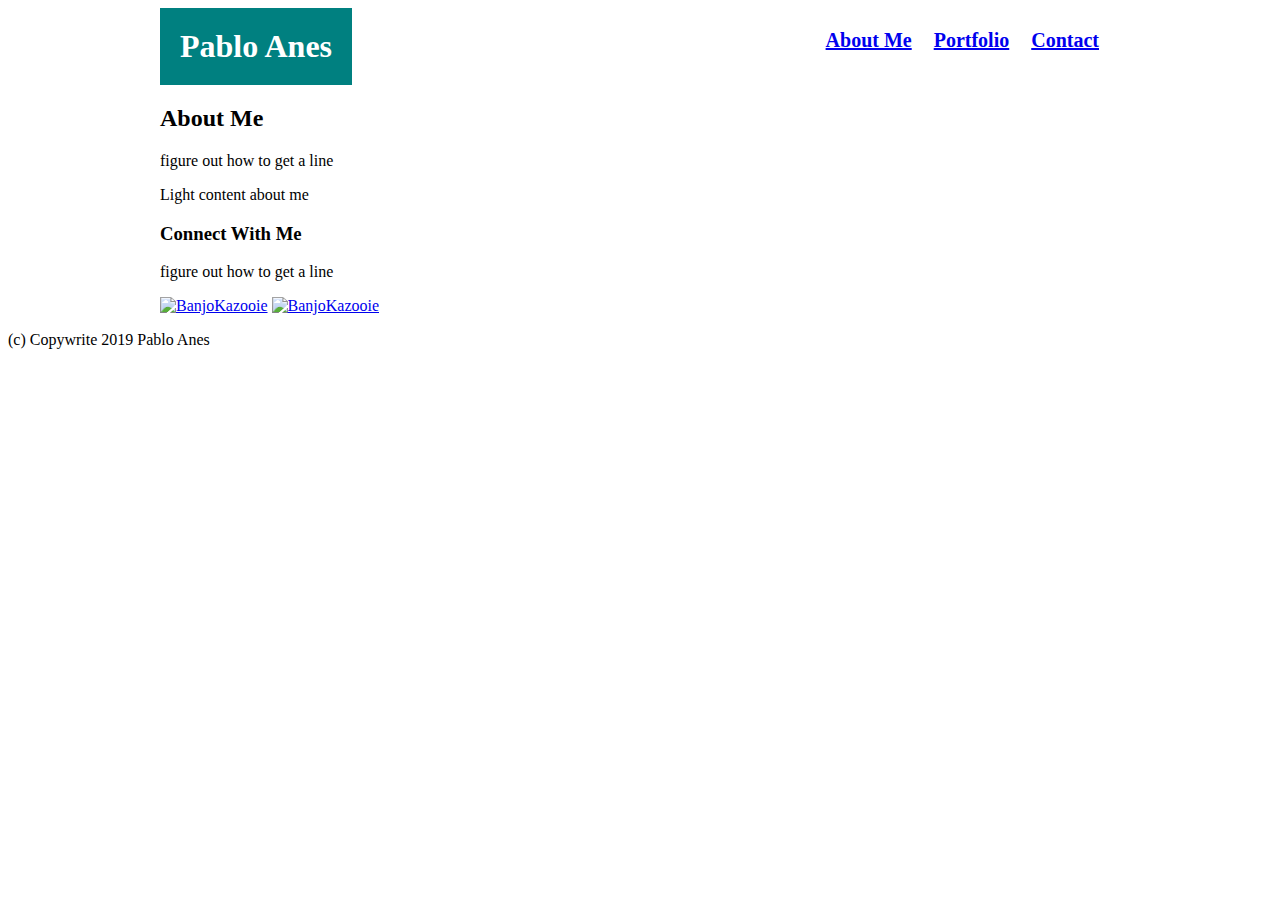
==== index.html @ 7e9044a2 "Index Created. Started CSS for Header." ====
<!DOCTYPE html>
<head>
  <title>Basic Portfolio - HW 1</title>
  <link href="assets/style.css" rel="stylesheet" type="text/css" >
</head>

<body>
  <div class="topContainer">
    <header>
      <h1>Pablo Anes</h1>
      <table>
        <tr>
          <th><a href="index.html">About Me</a></th>
          <th> <a href="porfolio.html">Portfolio</a></th>
          <th><a href="contact.html">Contact</a></th>
        </tr>
      </table>



    </header>
  </div>
  <div class="mainBody">
    <div class="mainContent">
      <section>
        <h2>About Me</h2>
        <p>figure out how to get a line</p>
        <p>Light content about me</p>
      </section>
      <section>
        <h3>Connect With Me</h3>
        <p>figure out how to get a line</p>
        <a href="https:www.google.com"><img src="assets/images/Banjo&KazooieHeadSSBU.png" alt="BanjoKazooie" height=42></a>
        <a href="https:www.google.com"><img src="assets/images/DonkeyKongHeadSSBUWebsite.png" alt="BanjoKazooie" height=42></a>
      </section>
    </div>
  </div>
  <div class="footerBorder">
    <footer>
      <p>(c) Copywrite 2019 Pablo Anes</p>
    </footer>
  </div>
</body>
---- assets/style.css ----
.topContainer{
  background: white;
}
header{
  width: 960px;
  margin:auto;
  /* margin-bottom: 30px; */
  align-items:center;
}
h1{
  display: inline-block;
  padding: 20px;
  margin-block-start: 0;
  margin-block-end:0;
  background-color: teal;
  color: white;
  margin-bottom: auto;
}
header > table{
  float: right;
  padding: 20px,0;
  font-size: 20px;
  /* border-right-style: solid; */

  border-spacing: 20px;

}
.mainBody {
  clear: both;
  width: 960px;
  margin:auto;

}
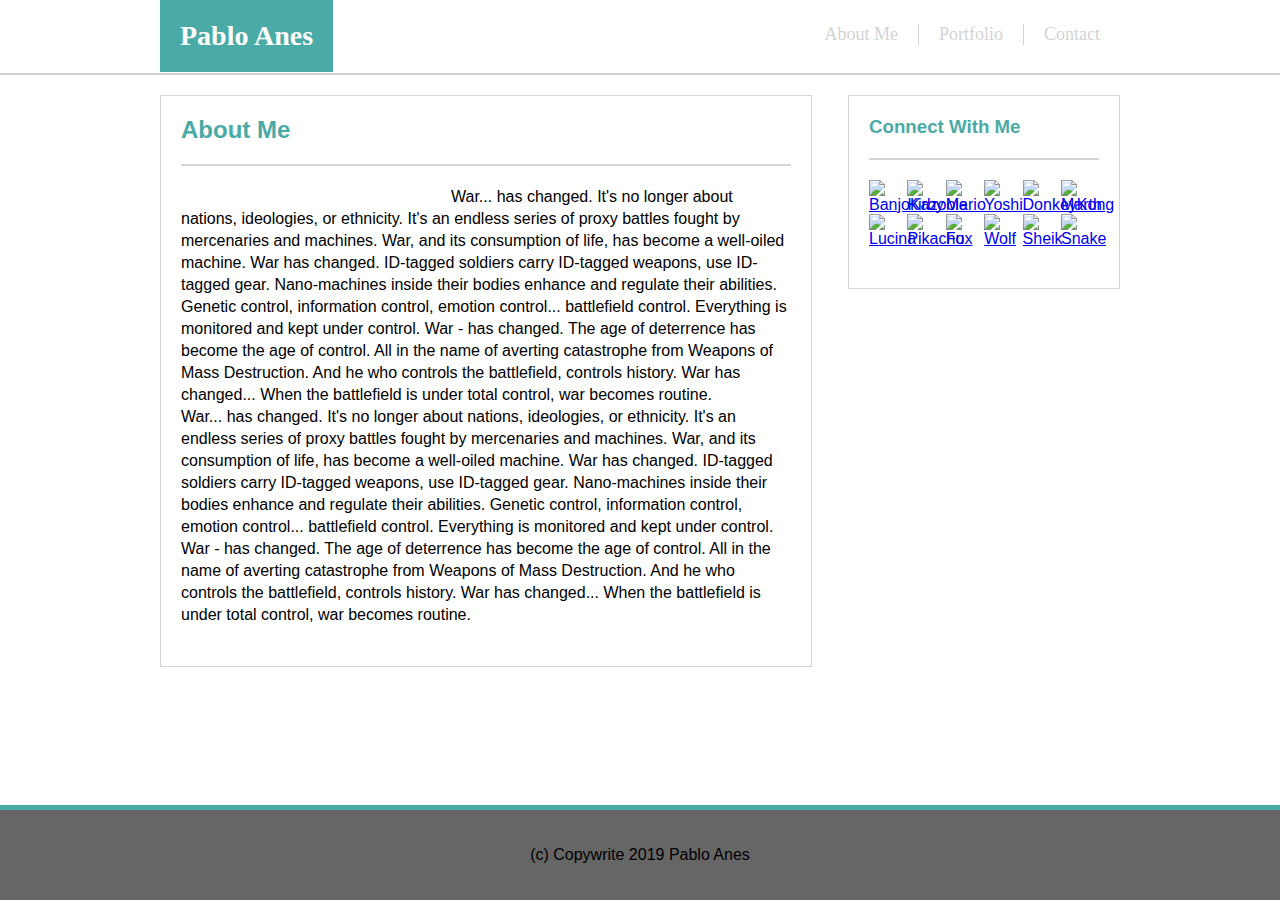
==== commit 66f47304: "Index Complete" ====
--- a/index.html
+++ b/index.html
@@ -5,39 +5,58 @@
 </head>
 
 <body>
+<!-- <div> -->
+
+<div class="spacer">
+
+
   <div class="topContainer">
     <header>
       <h1>Pablo Anes</h1>
-      <table>
-        <tr>
-          <th><a href="index.html">About Me</a></th>
-          <th> <a href="porfolio.html">Portfolio</a></th>
-          <th><a href="contact.html">Contact</a></th>
-        </tr>
-      </table>
-
-
-
+      <a href="contact.html">Contact</a></th>
+      <a href="porfolio.html">Portfolio</a></th>
+      <a href="index.html">About Me</a></th>
     </header>
   </div>
   <div class="mainBody">
-    <div class="mainContent">
-      <section>
+    <div>
+      <section class="mainContent">
         <h2>About Me</h2>
-        <p>figure out how to get a line</p>
-        <p>Light content about me</p>
+        <section>
+          <img src="assets/images/profilePic.jpg" alt="" width=250px>
+          <p>War... has changed. It's no longer about nations, ideologies, or ethnicity. It's an endless series of proxy battles fought by mercenaries and machines. War, and its consumption of life, has become a well-oiled machine. War has changed. ID-tagged soldiers carry ID-tagged weapons, use ID-tagged gear. Nano-machines inside their bodies enhance and regulate their abilities. Genetic control, information control, emotion control... battlefield control. Everything is monitored and kept under control. War - has changed. The age of deterrence has become the age of control. All in the name of averting catastrophe from Weapons of Mass Destruction. And he who controls the battlefield, controls history. War has changed... When the battlefield is under total control, war becomes routine.</p>
+          <p>War... has changed. It's no longer about nations, ideologies, or ethnicity. It's an endless series of proxy battles fought by mercenaries and machines. War, and its consumption of life, has become a well-oiled machine. War has changed. ID-tagged soldiers carry ID-tagged weapons, use ID-tagged gear. Nano-machines inside their bodies enhance and regulate their abilities. Genetic control, information control, emotion control... battlefield control. Everything is monitored and kept under control. War - has changed. The age of deterrence has become the age of control. All in the name of averting catastrophe from Weapons of Mass Destruction. And he who controls the battlefield, controls history. War has changed... When the battlefield is under total control, war becomes routine.</p>
+
+          </section>
+
       </section>
-      <section>
+      <section class="contactInfo">
         <h3>Connect With Me</h3>
-        <p>figure out how to get a line</p>
-        <a href="https:www.google.com"><img src="assets/images/Banjo&KazooieHeadSSBU.png" alt="BanjoKazooie" height=42></a>
-        <a href="https:www.google.com"><img src="assets/images/DonkeyKongHeadSSBUWebsite.png" alt="BanjoKazooie" height=42></a>
+        <section class="socialIcons">
+          <a href="https:www.google.com"><img src="assets/images/Banjo&KazooieHeadSSBU.png" alt="BanjoKazooie"></a>
+          <a href="https:www.google.com"><img src="assets/images/KirbyHeadSSBUWebsite.png" alt="Kirby"></a>
+          <a href="https:www.google.com"><img src="assets/images/MarioHeadSSBUWebsite.png" alt="Mario"></a>
+          <a href="https:www.google.com"><img src="assets/images/YoshiHeadSSBUWebsite.png" alt="Yoshi"></a>
+          <a href="https:www.google.com"><img src="assets/images/DonkeyKongHeadSSBUWebsite.png" alt="DonkeyKong"></a>
+          <a href="https:www.google.com"><img src="assets/images/MarthHeadSSBUWebsite.png" alt="Marth"></a>
+          <a href="https:www.google.com"><img src="assets/images/LucinaHeadSSBUWebsite.png" alt="Lucina"></a>
+          <a href="https:www.google.com"><img src="assets/images/PikachuHeadSSBUWebsite.png" alt="Pikachu"></a>
+          <a href="https:www.google.com"><img src="assets/images/FoxHeadSSBUWebsite.png" alt="Fox"></a>
+          <a href="https:www.google.com"><img src="assets/images/WolfHeadSSBUWebsite.png" alt="Wolf"></a>
+          <a href="https:www.google.com"><img src="assets/images/SheikHeadSSBUWebsite.png" alt="Sheik"></a>
+          <a href="https:www.google.com"><img src="assets/images/SnakeHeadSSBUWebsite.png" alt="Snake"></a>
+
+        </section>
+
       </section>
     </div>
   </div>
-  <div class="footerBorder">
-    <footer>
-      <p>(c) Copywrite 2019 Pablo Anes</p>
-    </footer>
+  <div class="footerFood">
   </div>
+</div>
+
+  <footer>
+    <p>(c) Copywrite 2019 Pablo Anes</p>
+  </footer>
+
 </body>
--- a/assets/style.css
+++ b/assets/style.css
@@ -1,33 +1,158 @@
+
+body{
+  background-image: url("images/foggy_birds_@2X.png" );
+  background-repeat:repeat;
+  font-family: 'Arial', 'Helvetica Neue', Helvetica, sans-serif;
+  margin: 0;
+}
 .topContainer{
-  background: white;
+  background-color: white;
+  padding: 0 0 1px 0;
+  border-bottom-width:2px;
+  border-bottom-style: solid;
+  border-bottom-color: lightgray;
+  margin-top: 0px;
+  overflow: auto;
 }
 header{
   width: 960px;
   margin:auto;
+  margin-top:0;
   /* margin-bottom: 30px; */
   align-items:center;
+  font-family: 'Georgia', Times, Times New Roman, serif;
+  /* Overflow: auto; */
 }
 h1{
   display: inline-block;
   padding: 20px;
   margin-block-start: 0;
   margin-block-end:0;
-  background-color: teal;
+  background-color: #4aaaa5;
   color: white;
-  margin-bottom: auto;
+  font-size: 28px;
 }
-header > table{
+header > a {
   float: right;
-  padding: 20px,0;
-  font-size: 20px;
-  /* border-right-style: solid; */
+  margin-top: 24px;
+  font-size: 18px;
+  padding-left: 20px;
+  color: lightgray;
+  text-decoration: none;
+  padding:0 20px;
+  border-right-color: lightgray;
+  border-right-style: solid;
+  border-right-width: 1px;
+}
+header > a:first-of-type{
+  border: none;
+}
 
-  border-spacing: 20px;
+.mainBody {
+
+  margin-top: 600px;
+  width: 960px;
+  margin: auto;
+}
+.mainContent{
+  margin-top: 20px;
+  text-align: left;
+  width: 610px;
+  display: inline-block;
+  border-color: lightgray;
+  border-width: 1px;
+  border-style: solid;
+  background-color: #ffffff;
+  padding: 0 20px 40px 20px;
+}
+h2 {
+  color: #4aaaa5;
+  width: 610px;
+  margin: auto;
+  padding: 20px 0;
+  border-bottom-width:2px;
+  border-bottom-style: solid;
+  border-bottom-color: lightgray;
+  margin-bottom: 20px;
+}
+/* section.mainContent {
+  padding: 0 20px;
+} */
+
+.mainContent > section > img {
+  float: left;
+  margin: 0 20px 20px 0;
+}
+
+.mainContent > section > p {
+  /* width: 200px; */
+  margin-block-start: 0;
+  margin-block-end:0;
+  line-height: 22px;
+}
+
+.contactInfo{
+  margin-top: 20px;
+  float: right;
+  width: 230px;
+  padding: 0 20px 40px 20px;
+  /* display: inline-block; */
+  border-color: lightgray;
+  border-width: 1px;
+  border-style: solid;
+  background-color: #ffffff;
+}
+
+h3 {
+    color: #4aaaa5;
+    width: 230px;
+    margin: auto;
+    padding: 20px 0;
+    border-bottom-width:2px;
+    border-bottom-style: solid;
+    border-bottom-color: lightgray;
+    margin-bottom: 20px;
+}
+
+footer{
+  background-color: #666666;
+  padding: 20px 0;
+  text-align: center;
+  /* margin-top: 115px; */
+  border-top-style: solid;
+  border-top-color: #4aaaa5;
+  border-top-width: 5px;
+  /* margin-top: 80%; */
+  /* position: fixed;
+  left:0;
+  bottom: 0; */
+  /* box-sizing: border-box; */
+  width: 100%;
+}
+
+.socialIcons{
+  width:230px;
+  margin:auto;
+  align-items:center;
+  /* padding: 0; */
+}
+
+.socialIcons > a{
+  margin:auto;
+/* float: left; */
+  display: inline-block;
+  margin-right:-4px;
+  width: 16.5%;
+}
+
+.socialIcons > a > img {
+  width: 100%
+}
+.spacer{
+  min-height: 100vh;
+  margin-bottom: -95px;
 
 }
-.mainBody {
-  clear: both;
-  width: 960px;
-  margin:auto;
-
+.footerFood{
+  min-height: 115px;
 }
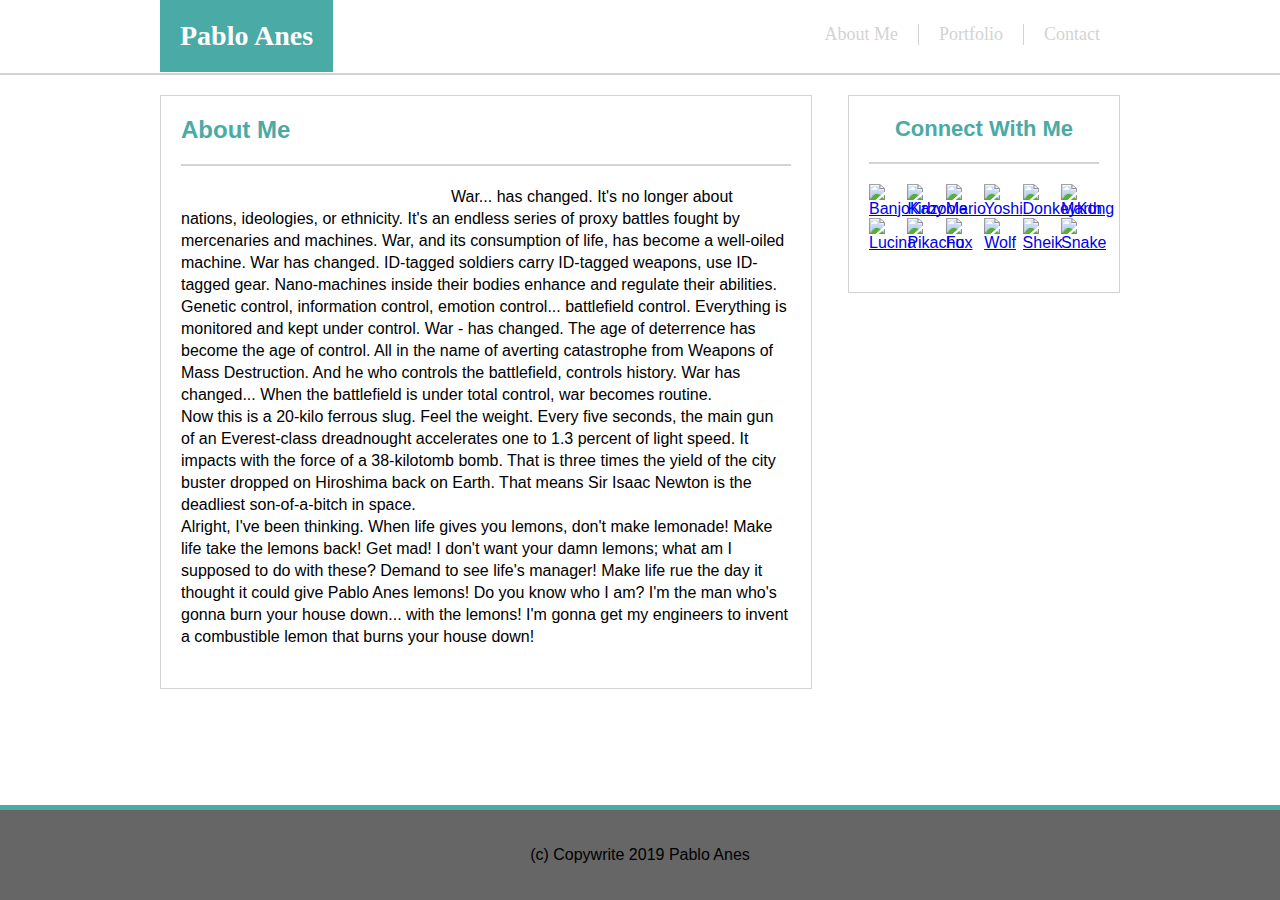
==== commit d432e907: "All 3 pages have most functionality and proper styling." ====
--- a/index.html
+++ b/index.html
@@ -8,13 +8,11 @@
 <!-- <div> -->
 
 <div class="spacer">
-
-
   <div class="topContainer">
     <header>
       <h1>Pablo Anes</h1>
       <a href="contact.html">Contact</a></th>
-      <a href="porfolio.html">Portfolio</a></th>
+      <a href="portfolio.html">Portfolio</a></th>
       <a href="index.html">About Me</a></th>
     </header>
   </div>
@@ -22,13 +20,12 @@
     <div>
       <section class="mainContent">
         <h2>About Me</h2>
-        <section>
+        <section class="galleryContent">
           <img src="assets/images/profilePic.jpg" alt="" width=250px>
           <p>War... has changed. It's no longer about nations, ideologies, or ethnicity. It's an endless series of proxy battles fought by mercenaries and machines. War, and its consumption of life, has become a well-oiled machine. War has changed. ID-tagged soldiers carry ID-tagged weapons, use ID-tagged gear. Nano-machines inside their bodies enhance and regulate their abilities. Genetic control, information control, emotion control... battlefield control. Everything is monitored and kept under control. War - has changed. The age of deterrence has become the age of control. All in the name of averting catastrophe from Weapons of Mass Destruction. And he who controls the battlefield, controls history. War has changed... When the battlefield is under total control, war becomes routine.</p>
-          <p>War... has changed. It's no longer about nations, ideologies, or ethnicity. It's an endless series of proxy battles fought by mercenaries and machines. War, and its consumption of life, has become a well-oiled machine. War has changed. ID-tagged soldiers carry ID-tagged weapons, use ID-tagged gear. Nano-machines inside their bodies enhance and regulate their abilities. Genetic control, information control, emotion control... battlefield control. Everything is monitored and kept under control. War - has changed. The age of deterrence has become the age of control. All in the name of averting catastrophe from Weapons of Mass Destruction. And he who controls the battlefield, controls history. War has changed... When the battlefield is under total control, war becomes routine.</p>
-
-          </section>
-
+          <p> Now this is a 20-kilo ferrous slug. Feel the weight. Every five seconds, the main gun of an Everest-class dreadnought accelerates one to 1.3 percent of light speed. It impacts with the force of a 38-kilotomb bomb. That is three times the yield of the city buster dropped on Hiroshima back on Earth. That means Sir Isaac Newton is the deadliest son-of-a-bitch in space.</p>
+          <p> Alright, I've been thinking. When life gives you lemons, don't make lemonade! Make life take the lemons back! Get mad! I don't want your damn lemons; what am I supposed to do with these? Demand to see life's manager! Make life rue the day it thought it could give Pablo Anes lemons! Do you know who I am? I'm the man who's gonna burn your house down... with the lemons! I'm gonna get my engineers to invent a combustible lemon that burns your house down!</p>
+        </section>
       </section>
       <section class="contactInfo">
         <h3>Connect With Me</h3>
@@ -45,18 +42,14 @@
           <a href="https:www.google.com"><img src="assets/images/WolfHeadSSBUWebsite.png" alt="Wolf"></a>
           <a href="https:www.google.com"><img src="assets/images/SheikHeadSSBUWebsite.png" alt="Sheik"></a>
           <a href="https:www.google.com"><img src="assets/images/SnakeHeadSSBUWebsite.png" alt="Snake"></a>
-
         </section>
-
       </section>
     </div>
   </div>
   <div class="footerFood">
   </div>
 </div>
-
   <footer>
     <p>(c) Copywrite 2019 Pablo Anes</p>
   </footer>
-
 </body>
--- a/assets/style.css
+++ b/assets/style.css
@@ -1,6 +1,9 @@
+html{
+  overflow: overlay;
+}
 
 body{
-  background-image: url("images/foggy_birds_@2X.png" );
+  background-image: url("images/pokeballs.jpg" );
   background-repeat:repeat;
   font-family: 'Arial', 'Helvetica Neue', Helvetica, sans-serif;
   margin: 0;
@@ -104,14 +107,16 @@
 }
 
 h3 {
-    color: #4aaaa5;
-    width: 230px;
-    margin: auto;
-    padding: 20px 0;
-    border-bottom-width:2px;
-    border-bottom-style: solid;
-    border-bottom-color: lightgray;
-    margin-bottom: 20px;
+  color: #4aaaa5;
+  width: 230px;
+  margin: auto;
+  padding: 20px 0;
+  border-bottom-width:2px;
+  border-bottom-style: solid;
+  border-bottom-color: lightgray;
+  margin-bottom: 20px;
+  text-align: center;
+  font-size: 22px;
 }
 
 footer{
@@ -156,3 +161,58 @@
 .footerFood{
   min-height: 115px;
 }
+
+.column1{
+  width: 290px;
+  float:left;
+}
+
+.column2{
+  width: 290px;
+  float:right;
+}
+
+.gallery{
+  width:290px;
+  height: 180px;
+  /* display:inline-block; */
+  /* float: left; */
+  margin: 0;
+  position:relative;
+}
+
+.caption{
+  margin-top:-54px;
+/* margin:0; */
+  /* display:inline-block; */
+  width: 290px;
+  text-align:center;
+  background-color:#4aaaa5;
+  color: white;
+  font-size: 20px;
+  z-index: 100;
+  margin-bottom: 40px;
+  padding:5px 0;
+  position:relative;
+}
+
+
+form > input{
+  width: 610px;
+  margin-bottom:8px;
+}
+
+form > textarea{
+  height: 200px;
+  width: 610px;
+}
+input[type=submit]{
+  background-color:#4aaaa5;
+  color: white;
+  font-size: 16px;
+  border:none;
+  margin:10px 0 0 0;
+  padding: none;
+  width: 100px;
+  height: 40px;
+}
